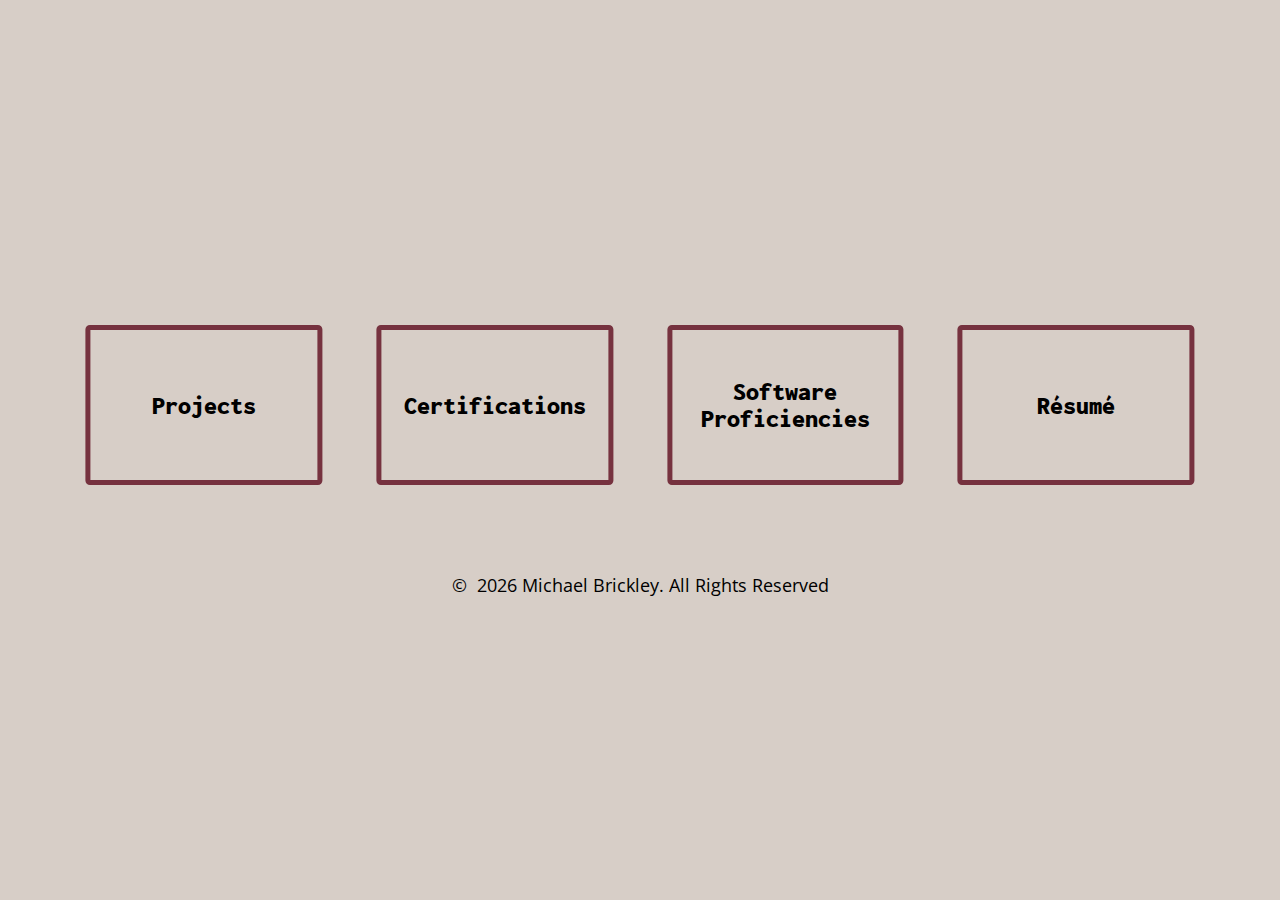
==== index.html @ aab75332 "Initial commit" ====
<!DOCTYPE html>
<html lang="en">

<head>
    <meta charset="UTF-8">
    <meta name="viewport" content="width=device-width, initial-scale=1.0">
    <meta http-equiv="x-ua-compatible" content="ie=edge">
    <meta name="description" content="Michael Brickley - Home">
    <title>Michael Brickley | Welcome</title>
    <!--favicon-->
    <link rel="icon" href="./resources/favicon/favicon.ico" type="image/x-icon">
    <!--style sheets-->
    <link href="./resources/css/reset.css" type="text/css" rel="stylesheet">
    <link href="./resources/css/index.css" type="text/css" rel="stylesheet">
    <link href="./resources/css/animate.css" type="text/css" rel="stylesheet">
    <!--Google Fonts-->
    <link href="https://fonts.googleapis.com/css2?family=Inconsolata&family=Open+Sans&display=swap" rel="stylesheet">
    <!--Font Awesome-->
    <link rel="stylesheet" href="https://use.fontawesome.com/releases/v5.6.3/css/all.css"
        integrity="sha384-UHRtZLI+pbxtHCWp1t77Bi1L4ZtiqrqD80Kn4Z8NTSRyMA2Fd33n5dQ8lWUE00s/" crossorigin="anonymous">
</head>

<body>
    <!--blocks wrapper-->
    <div class='wrapper'>
        <div id='blockOne' class='animate__animated animate__slideInLeft animate__delay-2s'>
            <h1><a href="./projects.html"><b>Projects</b></a></h1>
        </div>
        <div id='blockTwo' class='animate__animated animate__rotateInUpLeft animate__delay-1s'>
            <h1><a href="./certifications.html"><b>Certifications</b></a></h1>
        </div>
        <div id='blockThree' class='animate__animated animate__jackInTheBox animate__delay-2s'>
            <h1><a href="./software.html"><b>Software Proficiencies</b></a></h1>
        </div>
        <div id='blockFour' class='animate__animated animate__slideInRight animate__delay-1s'>
            <h1><a href="./resume.html"><b>Résumé</b></a></h1>
        </div>
    </div>

    <!--Footer-->
    <footer>
        <span id="copyright">&copy;&nbsp;
            <script>document.write(new Date().getFullYear());</script>&nbsp;Michael Brickley. All Rights Reserved</span>
    </footer>

</body>

</html>
---- resources/css/index.css ----
/*General Styles*/
html {
    font-size: 18px;
    font-family: "Open Sans", Arial, sans-serif;
    background-color: #D7CEC7;
}

h1, h2, h3, h4, h5, h6 {
    font-family: "Inconsolata", "Times New Roman", monospace;
}

/*Main Page Wrapper*/
.wrapper {
    display: flex;
    align-items: space-between;
    justify-content: center;
    padding: 2rem; 
    position: absolute;  /*to center div!*/
    top:  45%;   /*to center div!*/
    left: 50%;  /*to center div!*/
    transform: translate(-50%,-50%);  /*to center div!*/
}

.wrapper h1 {
    font-size: 2vw;
}

.wrapper a {
    text-decoration: none;
    color: black;
}

/*Projects Block*/
#blockOne {
    padding: 2rem 5rem 2rem 5rem;
    height: 12.5vw;
    width: 18.5vw;
    display: flex;
    justify-content: center;
    align-items: center;
    border: 5px solid #76323F;
    border-radius: 0.25rem;
    margin: 1.5rem;
    text-align: center;
    background: url('https://images.freeimages.com/images/large-previews/f5c/workflow-1457844.jpg');
    background-size: 100%;
    transition: all 1s ease;
}

#blockOne:hover {
    background-size: 150%;
    border-radius: 5%;
}

/*Certifications Block*/
#blockTwo {
    padding: 2rem 5rem 2rem 5rem;
    height: 12.5vw;
    width: 18.5vw;
    display: flex;
    justify-content: center;
    align-items: center;
    border: 5px solid #76323F;
    border-radius: 0.25rem;
    margin: 1.5rem;
    text-align: center;
    background: url('https://images.freeimages.com/images/large-previews/11b/graduation-diploma-1240310.jpg');
    background-size: 100%;
    transition: all 1s ease;
}

#blockTwo:hover {
    background-size: 150%;
    border-radius: 5%;
}

/*Software Block*/
#blockThree {
    padding: 2rem 5rem 2rem 5rem;
    height: 12.5vw;
    width: 18.5vw;
    display: flex;
    justify-content: center;
    align-items: center;
    border: 5px solid #76323F;
    border-radius: 0.25rem;
    margin: 1.5rem;
    text-align: center;
    background: url('https://images.freeimages.com/images/large-previews/d58/cd-rom-cd-rw-hardware-software-computer-equipment-1471609.jpg');
    background-size: 100%;
    transition: all 1s ease;
}

#blockThree:hover {
    background-size: 150%;
    border-radius: 5%;
}

/*Resume Block*/
#blockFour {
    padding: 2rem 5rem 2rem 5rem;
    height: 12.5vw;
    width: 18.5vw;
    display: flex;
    justify-content: center;
    align-items: center;
    border: 5px solid #76323F;
    border-radius: 0.25rem;
    margin: 1.5rem;
    text-align: center;
    background: url('https://images.freeimages.com/images/small-previews/c7e/resume-2-1616792.jpg');
    background-size: 100%;
    transition: all 1s ease;
}

#blockFour:hover {
    background-size: 150%;
    border-radius: 5%;
}

/*Footer*/
footer {
    display: flex;
    align-items: center;
    justify-content: center;
    position: absolute;   /*to center div!*/
    top:  65%; /*to center div!*/
    left: 50%; /*to center div!*/
    transform: translate(-50%,-50%); /*to center div!*/
} 

footer span {
    text-align: center;
}

/*START MEDIA QUERIES*/
/*1200px*/
@media only screen and (max-width: 1200px) {
    .wrapper {
        flex-direction: column;
        align-items: center;
        margin-top: 7.5rem;
    }

    .wrapper h1 {
        font-size: 3vw;
    }

    #blockOne, #blockTwo, #blockThree, #blockFour {
        height: 18vw;
        width: 25vw;
    }

    footer {
        top:  120%;  /*to offset position: absolute*/
        margin-bottom: 3rem;
    }

}

/*850px*/
@media only screen and (max-width: 850px) {
    #blockOne, #blockTwo, #blockThree, #blockFour {
        height: 25vw;
        width: 32vw;
    }

    .wrapper h1 {
        font-size: 4vw;
    }

}

/*675px*/
@media only screen and (max-width: 675px) {
    #blockOne, #blockTwo, #blockThree, #blockFour {
        height: 32vw;
        width: 39vw;
    }

    .wrapper h1 {
        font-size: 5vw;
    }
}

/*550px*/
@media only screen and (max-width: 550px) {
    #blockOne, #blockTwo, #blockThree, #blockFour {
        height: 39vw;
        width: 46vw;
    }

    .wrapper h1 {
        font-size: 6vw;
    }
}

/*375px*/
@media only screen and (max-width: 375px) {
    #blockOne, #blockTwo, #blockThree, #blockFour {
        height: 46vw;
        width: 53vw;
    }

    .wrapper h1 {
        font-size: 7vw;
    }
}
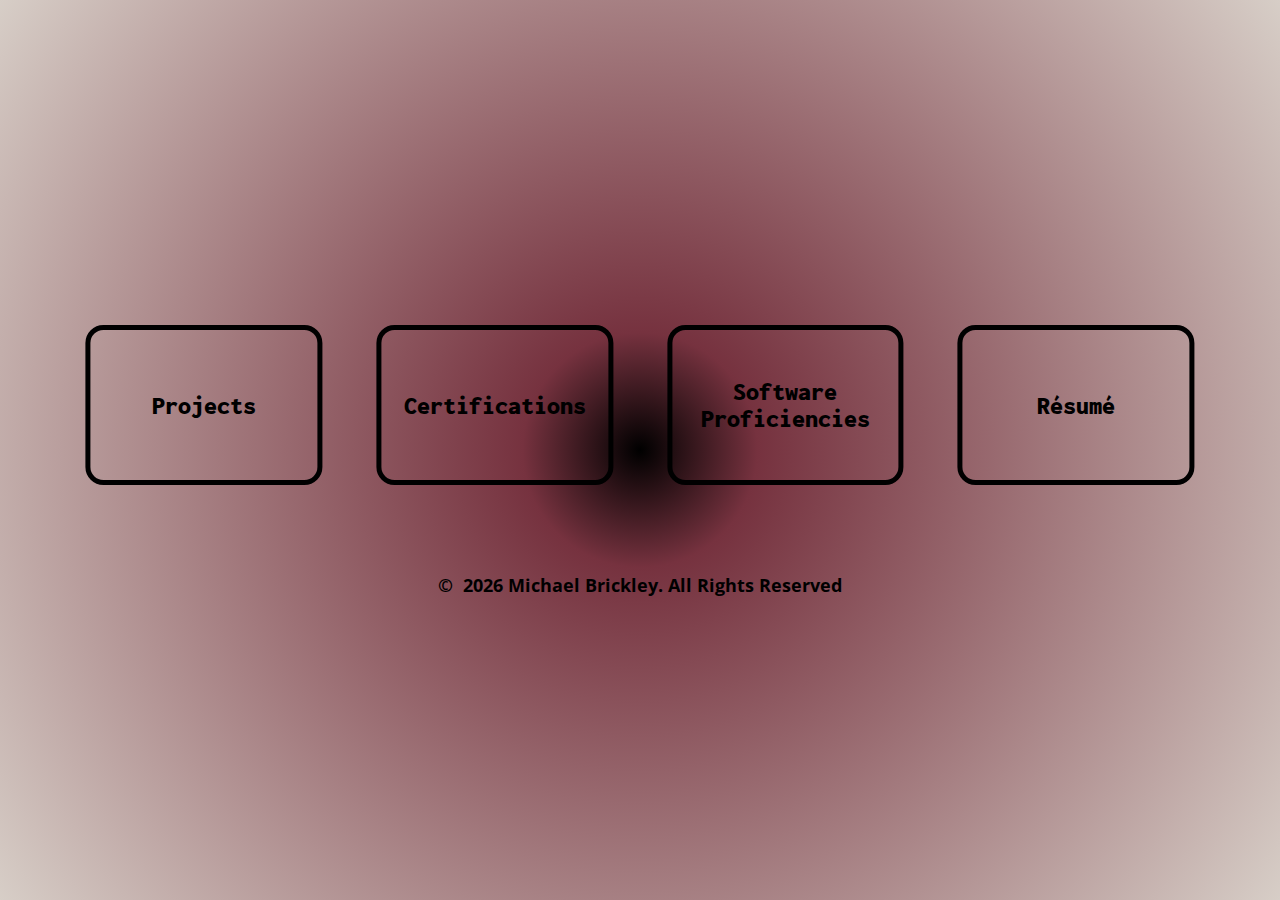
==== commit bd209aaf: "Added web prefixes plus styling updates" ====
--- a/index.html
+++ b/index.html
@@ -39,8 +39,8 @@
 
     <!--Footer-->
     <footer>
-        <span id="copyright">&copy;&nbsp;
-            <script>document.write(new Date().getFullYear());</script>&nbsp;Michael Brickley. All Rights Reserved</span>
+        <b><span id="copyright">&copy;&nbsp;
+            <script>document.write(new Date().getFullYear());</script>&nbsp;Michael Brickley. All Rights Reserved</span></b>
     </footer>
 
 </body>
--- a/resources/css/index.css
+++ b/resources/css/index.css
@@ -2,7 +2,15 @@
 html {
     font-size: 18px;
     font-family: "Open Sans", Arial, sans-serif;
-    background-color: #D7CEC7;
+}
+
+body {
+    min-height: 100vh;    /*the body tag by itself doesn't have any height and so the gradients won't show up*/
+    background: rgb(0,0,0);
+    background: -moz-radial-gradient(circle, rgba(0,0,0,1) 0%, rgba(118,50,63,1) 15%, rgba(215,206,199,1) 100%);
+    background: -webkit-radial-gradient(circle, rgba(0,0,0,1) 0%, rgba(118,50,63,1) 15%, rgba(215,206,199,1) 100%);
+    background: radial-gradient(circle, rgba(0,0,0,1) 0%, rgba(118,50,63,1) 15%, rgba(215,206,199,1) 100%);
+    filter: progid:DXImageTransform.Microsoft.gradient(startColorstr="#000000",endColorstr="#d7cec7",GradientType=1);
 }
 
 h1, h2, h3, h4, h5, h6 {
@@ -11,14 +19,18 @@
 
 /*Main Page Wrapper*/
 .wrapper {
-    display: flex;
-    align-items: space-between;
-    justify-content: center;
+    display: -webkit-box;
+    display: flex;
+    -webkit-box-align: space-between;
+            align-items: space-between;
+    -webkit-box-pack: center;
+            justify-content: center;
     padding: 2rem; 
     position: absolute;  /*to center div!*/
     top:  45%;   /*to center div!*/
     left: 50%;  /*to center div!*/
-    transform: translate(-50%,-50%);  /*to center div!*/
+    -webkit-transform: translate(-50%,-50%);
+            transform: translate(-50%,-50%);  /*to center div!*/
 }
 
 .wrapper h1 {
@@ -35,15 +47,19 @@
     padding: 2rem 5rem 2rem 5rem;
     height: 12.5vw;
     width: 18.5vw;
-    display: flex;
-    justify-content: center;
-    align-items: center;
-    border: 5px solid #76323F;
-    border-radius: 0.25rem;
+    display: -webkit-box;
+    display: flex;
+    -webkit-box-pack: center;
+            justify-content: center;
+    -webkit-box-align: center;
+            align-items: center;
+    border: 5px solid black;
+    border-radius: 1rem;
     margin: 1.5rem;
     text-align: center;
     background: url('https://images.freeimages.com/images/large-previews/f5c/workflow-1457844.jpg');
     background-size: 100%;
+    -webkit-transition: all 1s ease;
     transition: all 1s ease;
 }
 
@@ -57,15 +73,19 @@
     padding: 2rem 5rem 2rem 5rem;
     height: 12.5vw;
     width: 18.5vw;
-    display: flex;
-    justify-content: center;
-    align-items: center;
-    border: 5px solid #76323F;
-    border-radius: 0.25rem;
+    display: -webkit-box;
+    display: flex;
+    -webkit-box-pack: center;
+            justify-content: center;
+    -webkit-box-align: center;
+            align-items: center;
+    border: 5px solid black;
+    border-radius: 1rem;
     margin: 1.5rem;
     text-align: center;
     background: url('https://images.freeimages.com/images/large-previews/11b/graduation-diploma-1240310.jpg');
     background-size: 100%;
+    -webkit-transition: all 1s ease;
     transition: all 1s ease;
 }
 
@@ -79,15 +99,19 @@
     padding: 2rem 5rem 2rem 5rem;
     height: 12.5vw;
     width: 18.5vw;
-    display: flex;
-    justify-content: center;
-    align-items: center;
-    border: 5px solid #76323F;
-    border-radius: 0.25rem;
+    display: -webkit-box;
+    display: flex;
+    -webkit-box-pack: center;
+            justify-content: center;
+    -webkit-box-align: center;
+            align-items: center;
+    border: 5px solid black;
+    border-radius: 1rem;
     margin: 1.5rem;
     text-align: center;
     background: url('https://images.freeimages.com/images/large-previews/d58/cd-rom-cd-rw-hardware-software-computer-equipment-1471609.jpg');
     background-size: 100%;
+    -webkit-transition: all 1s ease;
     transition: all 1s ease;
 }
 
@@ -101,15 +125,19 @@
     padding: 2rem 5rem 2rem 5rem;
     height: 12.5vw;
     width: 18.5vw;
-    display: flex;
-    justify-content: center;
-    align-items: center;
-    border: 5px solid #76323F;
-    border-radius: 0.25rem;
+    display: -webkit-box;
+    display: flex;
+    -webkit-box-pack: center;
+            justify-content: center;
+    -webkit-box-align: center;
+            align-items: center;
+    border: 5px solid black;
+    border-radius: 1rem;
     margin: 1.5rem;
     text-align: center;
     background: url('https://images.freeimages.com/images/small-previews/c7e/resume-2-1616792.jpg');
     background-size: 100%;
+    -webkit-transition: all 1s ease;
     transition: all 1s ease;
 }
 
@@ -120,13 +148,17 @@
 
 /*Footer*/
 footer {
-    display: flex;
-    align-items: center;
-    justify-content: center;
+    display: -webkit-box;
+    display: flex;
+    -webkit-box-align: center;
+            align-items: center;
+    -webkit-box-pack: center;
+            justify-content: center;
     position: absolute;   /*to center div!*/
     top:  65%; /*to center div!*/
     left: 50%; /*to center div!*/
-    transform: translate(-50%,-50%); /*to center div!*/
+    -webkit-transform: translate(-50%,-50%);
+            transform: translate(-50%,-50%); /*to center div!*/
 } 
 
 footer span {
@@ -137,9 +169,12 @@
 /*1200px*/
 @media only screen and (max-width: 1200px) {
     .wrapper {
-        flex-direction: column;
-        align-items: center;
-        margin-top: 7.5rem;
+        -webkit-box-orient: vertical;
+        -webkit-box-direction: normal;
+                flex-direction: column;
+        -webkit-box-align: center;
+                align-items: center;
+        margin-top: 15rem;
     }
 
     .wrapper h1 {
@@ -152,7 +187,7 @@
     }
 
     footer {
-        top:  120%;  /*to offset position: absolute*/
+        top:  175%;  /*to offset position: absolute*/
         margin-bottom: 3rem;
     }
 
@@ -165,10 +200,6 @@
         width: 32vw;
     }
 
-    .wrapper h1 {
-        font-size: 4vw;
-    }
-
 }
 
 /*675px*/
@@ -178,9 +209,6 @@
         width: 39vw;
     }
 
-    .wrapper h1 {
-        font-size: 5vw;
-    }
 }
 
 /*550px*/
@@ -190,9 +218,6 @@
         width: 46vw;
     }
 
-    .wrapper h1 {
-        font-size: 6vw;
-    }
 }
 
 /*375px*/
@@ -202,7 +227,4 @@
         width: 53vw;
     }
 
-    .wrapper h1 {
-        font-size: 7vw;
-    }
 }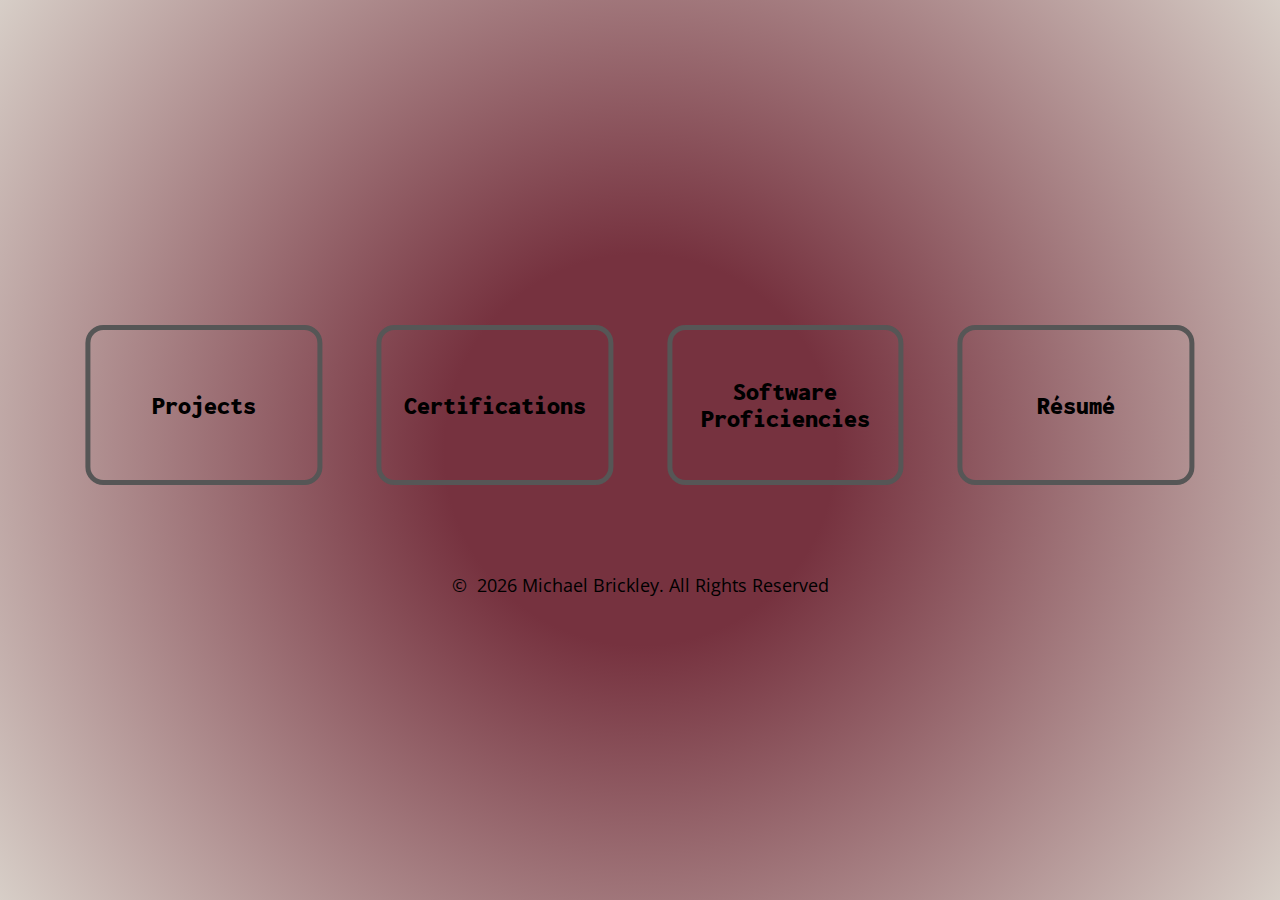
==== commit 201aca72: "Updated color pallette for home page" ====
--- a/index.html
+++ b/index.html
@@ -39,8 +39,8 @@
 
     <!--Footer-->
     <footer>
-        <b><span id="copyright">&copy;&nbsp;
-            <script>document.write(new Date().getFullYear());</script>&nbsp;Michael Brickley. All Rights Reserved</span></b>
+        <span id="copyright">&copy;&nbsp;
+            <script>document.write(new Date().getFullYear());</script>&nbsp;Michael Brickley. All Rights Reserved</span>
     </footer>
 
 </body>
--- a/resources/css/index.css
+++ b/resources/css/index.css
@@ -6,11 +6,11 @@
 
 body {
     min-height: 100vh;    /*the body tag by itself doesn't have any height and so the gradients won't show up*/
-    background: rgb(0,0,0);
-    background: -moz-radial-gradient(circle, rgba(0,0,0,1) 0%, rgba(118,50,63,1) 15%, rgba(215,206,199,1) 100%);
-    background: -webkit-radial-gradient(circle, rgba(0,0,0,1) 0%, rgba(118,50,63,1) 15%, rgba(215,206,199,1) 100%);
-    background: radial-gradient(circle, rgba(0,0,0,1) 0%, rgba(118,50,63,1) 15%, rgba(215,206,199,1) 100%);
-    filter: progid:DXImageTransform.Microsoft.gradient(startColorstr="#000000",endColorstr="#d7cec7",GradientType=1);
+    background: rgb(118,50,63);
+    background: -moz-radial-gradient(circle, rgba(118,50,63,1) 25%, rgba(215,206,199,1) 100%);
+    background: -webkit-radial-gradient(circle, rgba(118,50,63,1) 25%, rgba(215,206,199,1) 100%);
+    background: radial-gradient(circle, rgba(118,50,63,1) 25%, rgba(215,206,199,1) 100%);
+    filter: progid:DXImageTransform.Microsoft.gradient(startColorstr="#76323f",endColorstr="#d7cec7",GradientType=1);
 }
 
 h1, h2, h3, h4, h5, h6 {
@@ -53,7 +53,7 @@
             justify-content: center;
     -webkit-box-align: center;
             align-items: center;
-    border: 5px solid black;
+    border: 5px solid #565656;
     border-radius: 1rem;
     margin: 1.5rem;
     text-align: center;
@@ -79,7 +79,7 @@
             justify-content: center;
     -webkit-box-align: center;
             align-items: center;
-    border: 5px solid black;
+    border: 5px solid #565656;
     border-radius: 1rem;
     margin: 1.5rem;
     text-align: center;
@@ -105,7 +105,7 @@
             justify-content: center;
     -webkit-box-align: center;
             align-items: center;
-    border: 5px solid black;
+    border: 5px solid #565656;
     border-radius: 1rem;
     margin: 1.5rem;
     text-align: center;
@@ -131,7 +131,7 @@
             justify-content: center;
     -webkit-box-align: center;
             align-items: center;
-    border: 5px solid black;
+    border: 5px solid #565656;
     border-radius: 1rem;
     margin: 1.5rem;
     text-align: center;
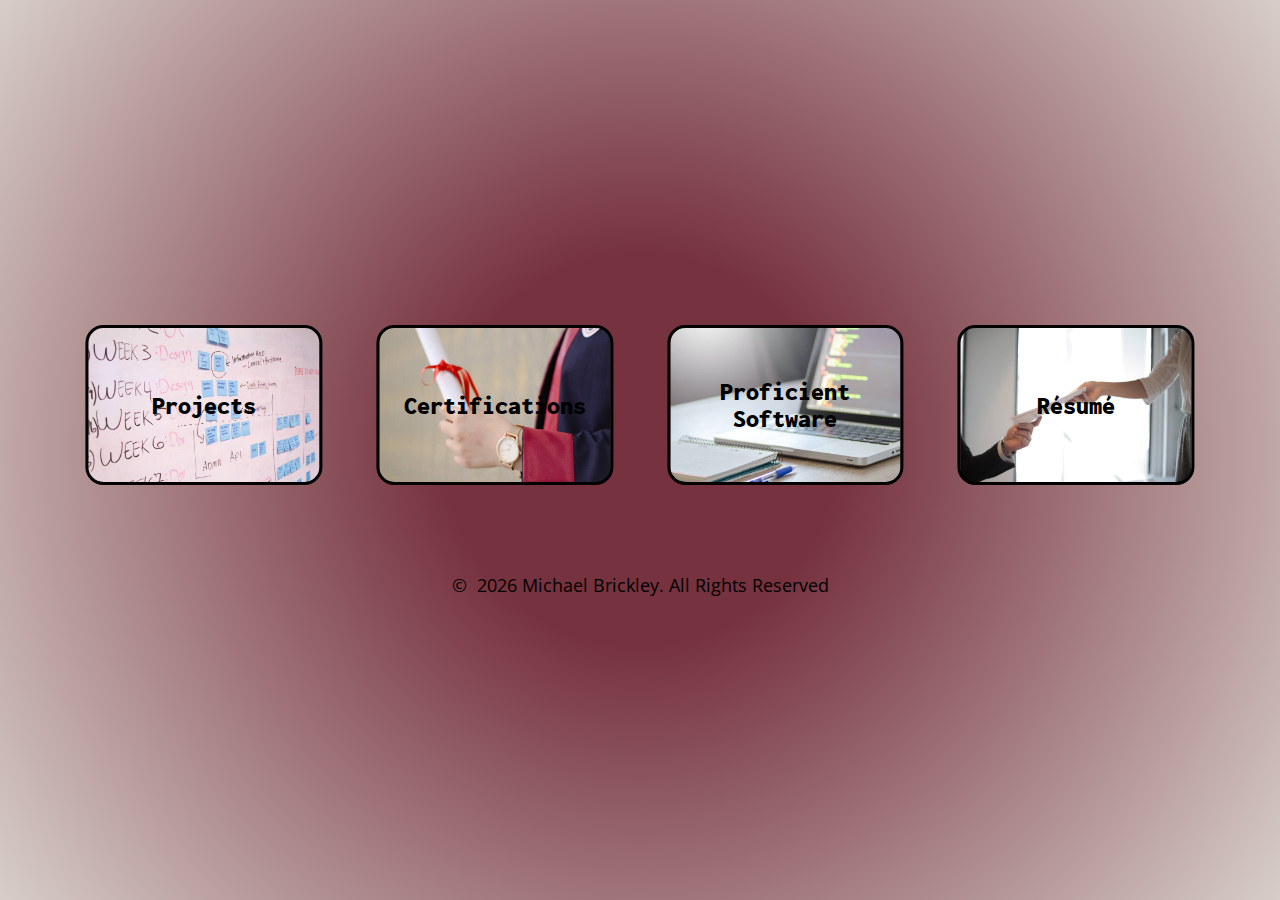
==== commit f8c36e6e: "Updated home page images" ====
--- a/index.html
+++ b/index.html
@@ -30,7 +30,7 @@
             <h1><a href="./certifications.html"><b>Certifications</b></a></h1>
         </div>
         <div id='blockThree' class='animate__animated animate__jackInTheBox animate__delay-2s'>
-            <h1><a href="./software.html"><b>Software Proficiencies</b></a></h1>
+            <h1><a href="./software.html"><b>Proficient Software</b></a></h1>
         </div>
         <div id='blockFour' class='animate__animated animate__slideInRight animate__delay-1s'>
             <h1><a href="./resume.html"><b>Résumé</b></a></h1>
--- a/resources/css/index.css
+++ b/resources/css/index.css
@@ -39,7 +39,7 @@
 
 .wrapper a {
     text-decoration: none;
-    color: black;
+    color: black;   /*heaadings text*/
 }
 
 /*Projects Block*/
@@ -53,11 +53,11 @@
             justify-content: center;
     -webkit-box-align: center;
             align-items: center;
-    border: 5px solid #565656;
-    border-radius: 1rem;
-    margin: 1.5rem;
-    text-align: center;
-    background: url('https://images.freeimages.com/images/large-previews/f5c/workflow-1457844.jpg');
+    border: 3px solid black;
+    border-radius: 1rem;
+    margin: 1.5rem;
+    text-align: center;
+    background: url('../index/compressed/projects.jpg');
     background-size: 100%;
     -webkit-transition: all 1s ease;
     transition: all 1s ease;
@@ -65,7 +65,6 @@
 
 #blockOne:hover {
     background-size: 150%;
-    border-radius: 5%;
 }
 
 /*Certifications Block*/
@@ -79,11 +78,11 @@
             justify-content: center;
     -webkit-box-align: center;
             align-items: center;
-    border: 5px solid #565656;
-    border-radius: 1rem;
-    margin: 1.5rem;
-    text-align: center;
-    background: url('https://images.freeimages.com/images/large-previews/11b/graduation-diploma-1240310.jpg');
+    border: 3px solid black;
+    border-radius: 1rem;
+    margin: 1.5rem;
+    text-align: center;
+    background: url('../index/compressed/certifications.jpg');
     background-size: 100%;
     -webkit-transition: all 1s ease;
     transition: all 1s ease;
@@ -91,7 +90,6 @@
 
 #blockTwo:hover {
     background-size: 150%;
-    border-radius: 5%;
 }
 
 /*Software Block*/
@@ -105,11 +103,11 @@
             justify-content: center;
     -webkit-box-align: center;
             align-items: center;
-    border: 5px solid #565656;
-    border-radius: 1rem;
-    margin: 1.5rem;
-    text-align: center;
-    background: url('https://images.freeimages.com/images/large-previews/d58/cd-rom-cd-rw-hardware-software-computer-equipment-1471609.jpg');
+    border: 3px solid black;
+    border-radius: 1rem;
+    margin: 1.5rem;
+    text-align: center;
+    background: url('../index/compressed/software.jpg');
     background-size: 100%;
     -webkit-transition: all 1s ease;
     transition: all 1s ease;
@@ -117,7 +115,6 @@
 
 #blockThree:hover {
     background-size: 150%;
-    border-radius: 5%;
 }
 
 /*Resume Block*/
@@ -131,11 +128,11 @@
             justify-content: center;
     -webkit-box-align: center;
             align-items: center;
-    border: 5px solid #565656;
-    border-radius: 1rem;
-    margin: 1.5rem;
-    text-align: center;
-    background: url('https://images.freeimages.com/images/small-previews/c7e/resume-2-1616792.jpg');
+    border: 3px solid black;
+    border-radius: 1rem;
+    margin: 1.5rem;
+    text-align: center;
+    background: url('../index/compressed/resume.jpg');
     background-size: 100%;
     -webkit-transition: all 1s ease;
     transition: all 1s ease;
@@ -143,7 +140,6 @@
 
 #blockFour:hover {
     background-size: 150%;
-    border-radius: 5%;
 }
 
 /*Footer*/
@@ -200,6 +196,10 @@
         width: 32vw;
     }
 
+    .wrapper h1 {
+        font-size: 4vw;
+    }
+
 }
 
 /*675px*/
@@ -209,6 +209,10 @@
         width: 39vw;
     }
 
+    .wrapper h1 {
+        font-size: 5vw;
+    }
+
 }
 
 /*550px*/
@@ -218,6 +222,11 @@
         width: 46vw;
     }
 
+    .wrapper h1 {
+        font-size: 5.5vw;
+    }
+    
+
 }
 
 /*375px*/
@@ -227,4 +236,8 @@
         width: 53vw;
     }
 
+        .wrapper h1 {
+        font-size: 6vw;
+    }
+
 }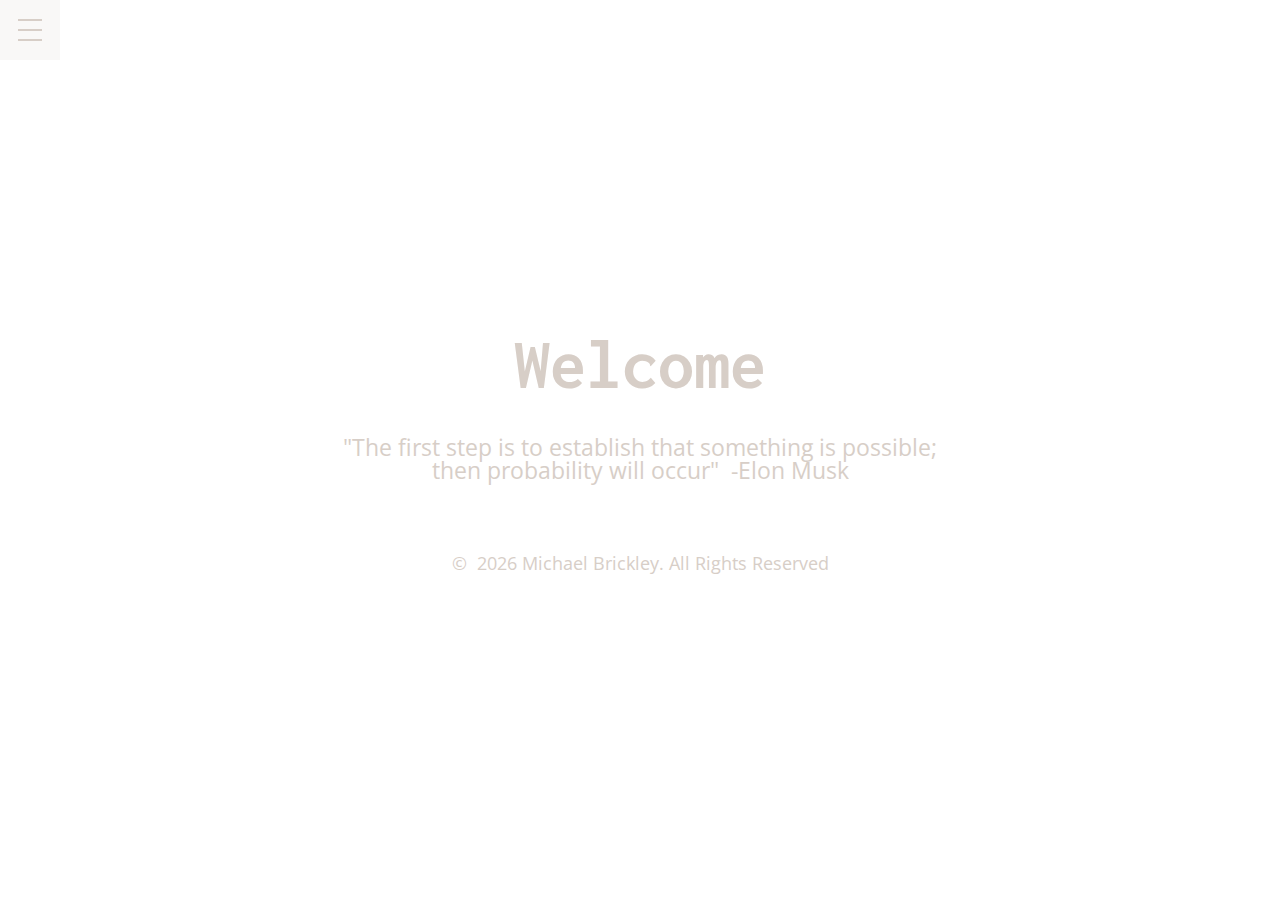
==== commit 7bc274a2: "Reworked home page" ====
--- a/index.html
+++ b/index.html
@@ -12,37 +12,41 @@
     <!--style sheets-->
     <link href="./resources/css/reset.css" type="text/css" rel="stylesheet">
     <link href="./resources/css/index.css" type="text/css" rel="stylesheet">
-    <link href="./resources/css/animate.css" type="text/css" rel="stylesheet">
+    <link href='./resources/css/animate.css' type="text/css" rel="stylesheet">
     <!--Google Fonts-->
     <link href="https://fonts.googleapis.com/css2?family=Inconsolata&family=Open+Sans&display=swap" rel="stylesheet">
-    <!--Font Awesome-->
-    <link rel="stylesheet" href="https://use.fontawesome.com/releases/v5.6.3/css/all.css"
-        integrity="sha384-UHRtZLI+pbxtHCWp1t77Bi1L4ZtiqrqD80Kn4Z8NTSRyMA2Fd33n5dQ8lWUE00s/" crossorigin="anonymous">
 </head>
 
-<body>
-    <!--blocks wrapper-->
-    <div class='wrapper'>
-        <div id='blockOne' class='animate__animated animate__slideInLeft animate__delay-2s'>
-            <h1><a href="./projects.html"><b>Projects</b></a></h1>
+<div class="menu-wrap">
+    <input type="checkbox" class="toggler">
+    <div class="hamburger"><div></div></div>
+    <div class="menu">
+      <div>
+        <div>
+          <ul>
+            <li><a href="./index.html">Home</a></li>
+            <li><a href="./projects.html">Projects</a></li>
+            <li><a href="./certifications.html">Certifications</a></li>
+            <li><a href="./software.html">Proficient Software</a></li>
+            <li><a href="./resume.html">Résumé</a></li>
+          </ul>
         </div>
-        <div id='blockTwo' class='animate__animated animate__rotateInUpLeft animate__delay-1s'>
-            <h1><a href="./certifications.html"><b>Certifications</b></a></h1>
-        </div>
-        <div id='blockThree' class='animate__animated animate__jackInTheBox animate__delay-2s'>
-            <h1><a href="./software.html"><b>Proficient Software</b></a></h1>
-        </div>
-        <div id='blockFour' class='animate__animated animate__slideInRight animate__delay-1s'>
-            <h1><a href="./resume.html"><b>Résumé</b></a></h1>
-        </div>
+      </div>
     </div>
+  </div>
 
-    <!--Footer-->
-    <footer>
-        <span id="copyright">&copy;&nbsp;
-            <script>document.write(new Date().getFullYear());</script>&nbsp;Michael Brickley. All Rights Reserved</span>
-    </footer>
-
+  <header class="showcase">
+    <div class="container showcase-inner">
+      <h1 class='animate__animated animate__bounceInLeft'>Welcome</h1>
+      <br />
+      <!--<p>Please use the menu in the top left for navigation...</p>-->
+      <p class='animate__animated animate__bounceInRight'>"The first step is to establish that something is possible;<br />then probability will occur"&nbsp;&nbsp;-Elon Musk</p>
+      <br /><br />
+      <span id="copyright">&copy;&nbsp;
+        <script>document.write(new Date().getFullYear());</script>&nbsp;Michael Brickley. All Rights Reserved</span>
+    </div>
+  </header>
+    
 </body>
 
 </html>--- a/resources/css/index.css
+++ b/resources/css/index.css
@@ -1,243 +1,252 @@
-/*General Styles*/
+/* CORE STYLES */
+
+:root {
+  /*--primary-color: rgba(118,50,63,0.25);*/
+  /*--overlay-color: rgba(86,86,86,0.85);*/
+  --primary-color: rgba(215, 206, 199, 0.15);
+  --overlay-color: rgba(0, 0, 0, 0.75);
+  --menu-speed: 0.75s;
+}
+
+@keyframes bgcolor {
+  0% {
+      background-color: #9D918A
+  }
+
+  50% {
+      background-color: #51222A
+  }
+
+  100% {
+      background-color: #565656
+  }
+}
+
+body {
+  animation: bgcolor 15s infinite;
+  -webkit-animation-direction: alternate;
+  animation-direction: alternate;
+}
+
 html {
-    font-size: 18px;
-    font-family: "Open Sans", Arial, sans-serif;
-}
-
-body {
-    min-height: 100vh;    /*the body tag by itself doesn't have any height and so the gradients won't show up*/
-    background: rgb(118,50,63);
-    background: -moz-radial-gradient(circle, rgba(118,50,63,1) 25%, rgba(215,206,199,1) 100%);
-    background: -webkit-radial-gradient(circle, rgba(118,50,63,1) 25%, rgba(215,206,199,1) 100%);
-    background: radial-gradient(circle, rgba(118,50,63,1) 25%, rgba(215,206,199,1) 100%);
-    filter: progid:DXImageTransform.Microsoft.gradient(startColorstr="#76323f",endColorstr="#d7cec7",GradientType=1);
+  font-size: 18px;
+  font-family: "Open Sans", Arial, sans-serif;
 }
 
 h1, h2, h3, h4, h5, h6 {
-    font-family: "Inconsolata", "Times New Roman", monospace;
-}
-
-/*Main Page Wrapper*/
-.wrapper {
-    display: -webkit-box;
-    display: flex;
-    -webkit-box-align: space-between;
-            align-items: space-between;
-    -webkit-box-pack: center;
-            justify-content: center;
-    padding: 2rem; 
-    position: absolute;  /*to center div!*/
-    top:  45%;   /*to center div!*/
-    left: 50%;  /*to center div!*/
-    -webkit-transform: translate(-50%,-50%);
-            transform: translate(-50%,-50%);  /*to center div!*/
-}
-
-.wrapper h1 {
-    font-size: 2vw;
-}
-
-.wrapper a {
+  font-family: "Inconsolata", "Times New Roman", monospace;
+}
+
+.container {
+  max-width: 960px;
+  margin: auto;
+  overflow: hidden;
+  padding: 0 3rem;
+}
+
+.showcase {
+  color: #D7CEC7;
+  height: 100vh;
+  position: relative;
+}
+
+.showcase:before {
+  content: '';
+  /*background: url('https://images.pexels.com/photos/546819/pexels-photo-546819.jpeg?auto=compress&cs=tinysrgb&dpr=2&h=750&w=1260') no-repeat center center/cover;*/
+  position: absolute;
+  top: 0;
+  left: 0;
+  width: 100%;
+  height: 100%;
+  z-index: -1;
+}
+
+.showcase .showcase-inner {
+  display: flex;
+  flex-direction: column;
+  align-items: center;
+  justify-content: center;
+  text-align: center;
+  height: 100%;
+}
+
+.showcase h1 {
+  font-size: 4rem;
+  padding-bottom: 1rem;
+}
+
+.showcase p {
+  font-size: 1.3rem;
+  text-align: center;
+  padding-bottom: 0.5rem;
+}
+
+.showcase span {
+  padding-top: 1.5rem;
+  text-align: center;
+}
+
+/*
+  .btn {
+    display: inline-block;
+    border: none;
+    background: rgba(45,45,45,0.50);
+    color: #fff;
+    padding: 0.75rem 1.5rem;
+    margin-top: 1rem;
+    transition: opacity 1s ease-in-out;
     text-decoration: none;
-    color: black;   /*heaadings text*/
-}
-
-/*Projects Block*/
-#blockOne {
-    padding: 2rem 5rem 2rem 5rem;
-    height: 12.5vw;
-    width: 18.5vw;
-    display: -webkit-box;
-    display: flex;
-    -webkit-box-pack: center;
-            justify-content: center;
-    -webkit-box-align: center;
-            align-items: center;
-    border: 3px solid black;
-    border-radius: 1rem;
-    margin: 1.5rem;
-    text-align: center;
-    background: url('../index/compressed/projects.jpg');
-    background-size: 100%;
-    -webkit-transition: all 1s ease;
-    transition: all 1s ease;
-}
-
-#blockOne:hover {
-    background-size: 150%;
-}
-
-/*Certifications Block*/
-#blockTwo {
-    padding: 2rem 5rem 2rem 5rem;
-    height: 12.5vw;
-    width: 18.5vw;
-    display: -webkit-box;
-    display: flex;
-    -webkit-box-pack: center;
-            justify-content: center;
-    -webkit-box-align: center;
-            align-items: center;
-    border: 3px solid black;
-    border-radius: 1rem;
-    margin: 1.5rem;
-    text-align: center;
-    background: url('../index/compressed/certifications.jpg');
-    background-size: 100%;
-    -webkit-transition: all 1s ease;
-    transition: all 1s ease;
-}
-
-#blockTwo:hover {
-    background-size: 150%;
-}
-
-/*Software Block*/
-#blockThree {
-    padding: 2rem 5rem 2rem 5rem;
-    height: 12.5vw;
-    width: 18.5vw;
-    display: -webkit-box;
-    display: flex;
-    -webkit-box-pack: center;
-            justify-content: center;
-    -webkit-box-align: center;
-            align-items: center;
-    border: 3px solid black;
-    border-radius: 1rem;
-    margin: 1.5rem;
-    text-align: center;
-    background: url('../index/compressed/software.jpg');
-    background-size: 100%;
-    -webkit-transition: all 1s ease;
-    transition: all 1s ease;
-}
-
-#blockThree:hover {
-    background-size: 150%;
-}
-
-/*Resume Block*/
-#blockFour {
-    padding: 2rem 5rem 2rem 5rem;
-    height: 12.5vw;
-    width: 18.5vw;
-    display: -webkit-box;
-    display: flex;
-    -webkit-box-pack: center;
-            justify-content: center;
-    -webkit-box-align: center;
-            align-items: center;
-    border: 3px solid black;
-    border-radius: 1rem;
-    margin: 1.5rem;
-    text-align: center;
-    background: url('../index/compressed/resume.jpg');
-    background-size: 100%;
-    -webkit-transition: all 1s ease;
-    transition: all 1s ease;
-}
-
-#blockFour:hover {
-    background-size: 150%;
-}
-
-/*Footer*/
-footer {
-    display: -webkit-box;
-    display: flex;
-    -webkit-box-align: center;
-            align-items: center;
-    -webkit-box-pack: center;
-            justify-content: center;
-    position: absolute;   /*to center div!*/
-    top:  65%; /*to center div!*/
-    left: 50%; /*to center div!*/
-    -webkit-transform: translate(-50%,-50%);
-            transform: translate(-50%,-50%); /*to center div!*/
-} 
-
-footer span {
-    text-align: center;
-}
-
-/*START MEDIA QUERIES*/
-/*1200px*/
-@media only screen and (max-width: 1200px) {
-    .wrapper {
-        -webkit-box-orient: vertical;
-        -webkit-box-direction: normal;
-                flex-direction: column;
-        -webkit-box-align: center;
-                align-items: center;
-        margin-top: 15rem;
-    }
-
-    .wrapper h1 {
-        font-size: 3vw;
-    }
-
-    #blockOne, #blockTwo, #blockThree, #blockFour {
-        height: 18vw;
-        width: 25vw;
-    }
-
-    footer {
-        top:  175%;  /*to offset position: absolute*/
-        margin-bottom: 3rem;
-    }
-
-}
-
-/*850px*/
-@media only screen and (max-width: 850px) {
-    #blockOne, #blockTwo, #blockThree, #blockFour {
-        height: 25vw;
-        width: 32vw;
-    }
-
-    .wrapper h1 {
-        font-size: 4vw;
-    }
-
-}
-
-/*675px*/
-@media only screen and (max-width: 675px) {
-    #blockOne, #blockTwo, #blockThree, #blockFour {
-        height: 32vw;
-        width: 39vw;
-    }
-
-    .wrapper h1 {
-        font-size: 5vw;
-    }
-
-}
-
-/*550px*/
-@media only screen and (max-width: 550px) {
-    #blockOne, #blockTwo, #blockThree, #blockFour {
-        height: 39vw;
-        width: 46vw;
-    }
-
-    .wrapper h1 {
-        font-size: 5.5vw;
-    }
-    
-
-}
-
-/*375px*/
-@media only screen and (max-width: 375px) {
-    #blockOne, #blockTwo, #blockThree, #blockFour {
-        height: 46vw;
-        width: 53vw;
-    }
-
-        .wrapper h1 {
-        font-size: 6vw;
-    }
-
+  }
+  
+  .btn:hover {
+    opacity: 0.7;
+  }
+  */
+
+/* MENU STYLES */
+
+.menu-wrap {
+  position: fixed;
+  top: 0;
+  left: 0;
+  z-index: 1;
+}
+
+.menu-wrap .toggler {
+  position: absolute;
+  top: 0;
+  left: 0;
+  z-index: 2;
+  cursor: pointer;
+  width: 50px;
+  height: 50px;
+  opacity: 0;
+}
+
+.menu-wrap .hamburger {
+  position: absolute;
+  top: 0;
+  left: 0;
+  z-index: 1;
+  width: 60px;
+  height: 60px;
+  padding: 1rem;
+  background: var(--primary-color);
+  display: flex;
+  align-items: center;
+  justify-content: center;
+}
+
+/* Hamburger Line */
+
+.menu-wrap .hamburger>div {
+  position: relative;
+  flex: none;
+  width: 100%;
+  height: 2px;
+  background: #D7CEC7;
+  display: flex;
+  align-items: center;
+  justify-content: center;
+  transition: all 0.4s ease;
+}
+
+/* Hamburger Lines - Top & Bottom */
+
+.menu-wrap .hamburger>div::before, .menu-wrap .hamburger>div::after {
+  content: '';
+  position: absolute;
+  z-index: 1;
+  top: -10px;
+  width: 100%;
+  height: 2px;
+  background: inherit;
+}
+
+/* Moves Line Down */
+
+.menu-wrap .hamburger>div::after {
+  top: 10px;
+}
+
+/* Toggler Animation */
+
+.menu-wrap .toggler:checked+.hamburger>div {
+  transform: rotate(135deg);
+}
+
+/* Turns Lines Into X */
+
+.menu-wrap .toggler:checked+.hamburger>div:before, .menu-wrap .toggler:checked+.hamburger>div:after {
+  top: 0;
+  transform: rotate(90deg);
+}
+
+/* Rotate On Hover When Checked */
+
+.menu-wrap .toggler:checked:hover+.hamburger>div {
+  transform: rotate(225deg);
+}
+
+/* Show Menu */
+
+.menu-wrap .toggler:checked~.menu {
+  visibility: visible;
+}
+
+.menu-wrap .toggler:checked~.menu>div {
+  transform: scale(1);
+  transition-duration: var(--menu-speed);
+}
+
+.menu-wrap .toggler:checked~.menu>div>div {
+  opacity: 1;
+  transition: opacity 0.4s ease 0.4s;
+}
+
+.menu-wrap .menu {
+  position: fixed;
+  top: 0;
+  left: 0;
+  width: 100%;
+  height: 100%;
+  visibility: hidden;
+  overflow: hidden;
+  display: flex;
+  align-items: center;
+  justify-content: center;
+}
+
+.menu-wrap .menu>div {
+  background: var(--overlay-color);
+  border-radius: 50%;
+  width: 200vw;
+  height: 200vw;
+  display: flex;
+  flex: none;
+  align-items: center;
+  justify-content: center;
+  transform: scale(0);
+  transition: all 0.4s ease;
+}
+
+.menu-wrap .menu>div>div {
+  text-align: center;
+  max-width: 90vw;
+  max-height: 100vh;
+  opacity: 0;
+  transition: opacity 0.4s ease;
+}
+
+.menu-wrap .menu>div>div>ul>li {
+  list-style: none;
+  color: #fff;
+  font-size: 1.5rem;
+  padding: 1rem;
+}
+
+.menu-wrap .menu>div>div>ul>li>a {
+  color: inherit;
+  text-decoration: none;
+  transition: color 0.4s ease;
 }